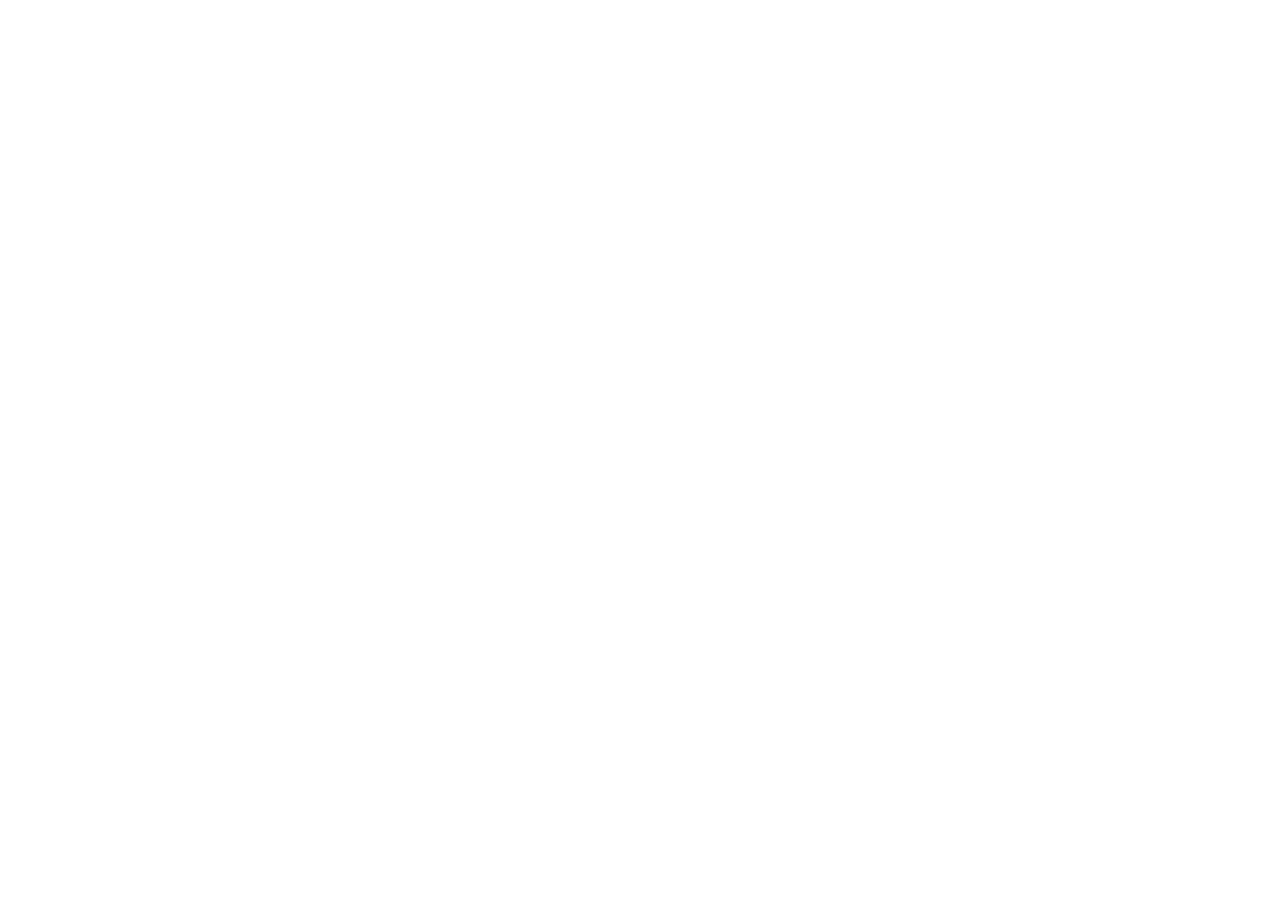
==== index.html @ 40278d6b "adicionar inicio js" ====
<!DOCTYPE html>
<html lang="pt-br">
<head>
    <meta charset="UTF-8">
    <meta name="viewport" content="width=device-width, initial-scale=1.0">
    <script src="./js/main.js" defer type="module"></script>
    <link rel="stylesheet" href="./css/style.css">
    <title>Api Produtos</title>
</head>
<body>
    <main>
        <div class="produtos" id="produtos">

        </div>
    </main>
</body>
</html>
---- css/style.css ----
*{
    margin: 0;
    padding: 0;
    box-sizing: border-box;
    font-family: "Inter", sans-serif;
}

/* .produtos{
    background-color: rgb(243, 173, 208);
} */
.divIcones{
    height: 60px;
    display: flex;
    align-items: center;
}
.divIcones>img{
    cursor: pointer;
}
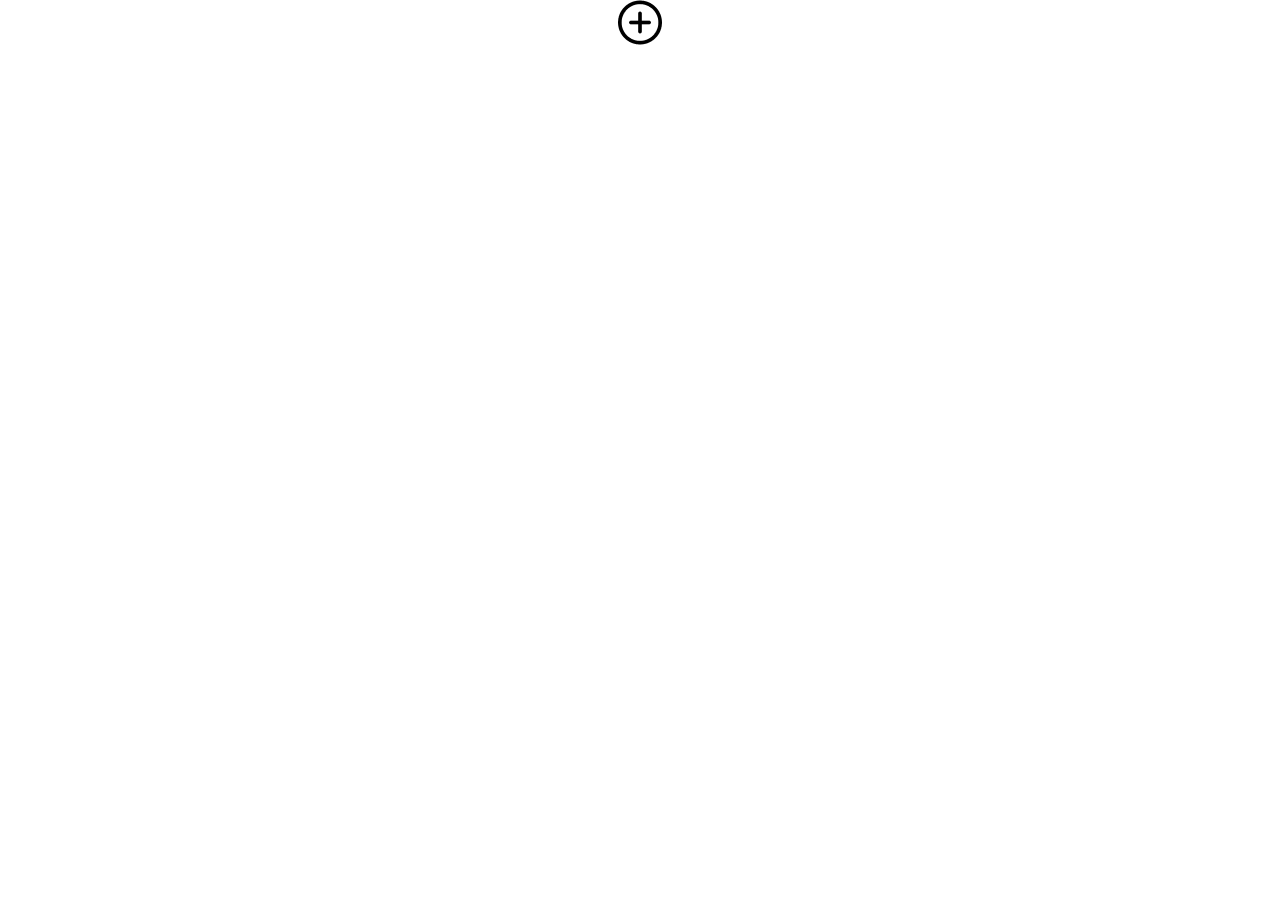
==== commit fdb55a45: "adicionar" ====
--- a/index.html
+++ b/index.html
@@ -12,6 +12,7 @@
         <div class="produtos" id="produtos">
 
         </div>
+        <button class="button2" id="adicionar"><img src="./img/adicionar produto.png" alt=""></button>
     </main>
 </body>
 </html>--- a/css/style.css
+++ b/css/style.css
@@ -3,6 +3,28 @@
     padding: 0;
     box-sizing: border-box;
     font-family: "Inter", sans-serif;
+}
+
+body{
+    display: flex;
+    flex-direction: column;
+    align-items: center;
+    justify-content: center;
+    gap: 20px;
+}
+
+.button{
+    width: 10vw;
+}
+
+.button2{
+    background: none;
+    border: none;
+}
+
+.input{
+    width: 40vw;
+    outline: none;
 }
 
 /* .produtos{
